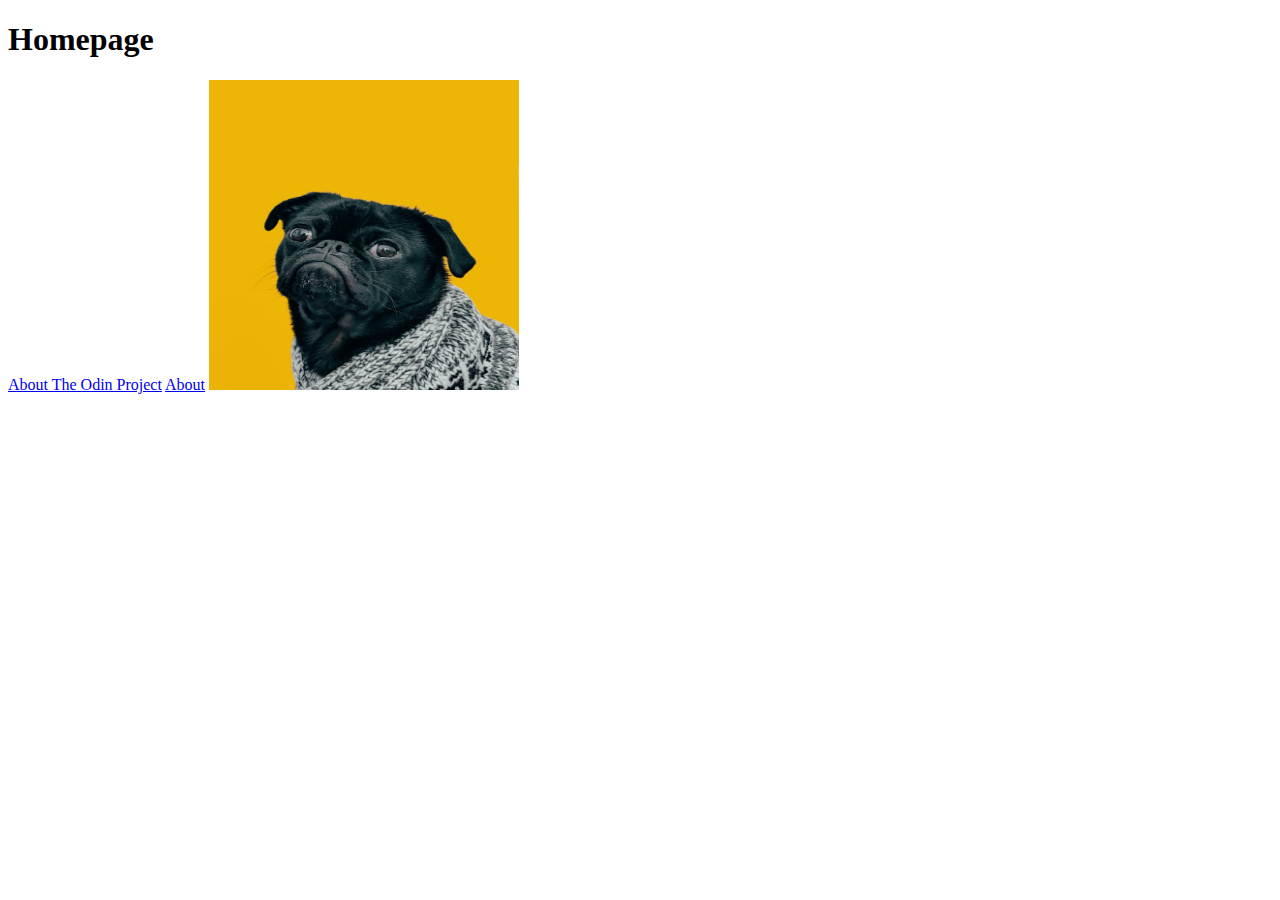
==== 1-foundations/4-odin-links-and-images/index.html @ 5c741e98 "add links and images" ====
<!DOCTYPE html>
<html lang="en">
<head>
    <meta charset="UTF-8">
    <meta name="viewport" content="width=device-width, initial-scale=1.0">
    <title>Odin Links and Images</title>
</head>
<body>
    <h1>Homepage</h1>
    <a href="https://www.theodinproject.com/about" target="_blank">About The Odin Project</a>
    <a href="./pages/about.html">About</a>
    <img src="./images/dog.jpg" alt="dog" height="310" width="310">
</body>
</html>
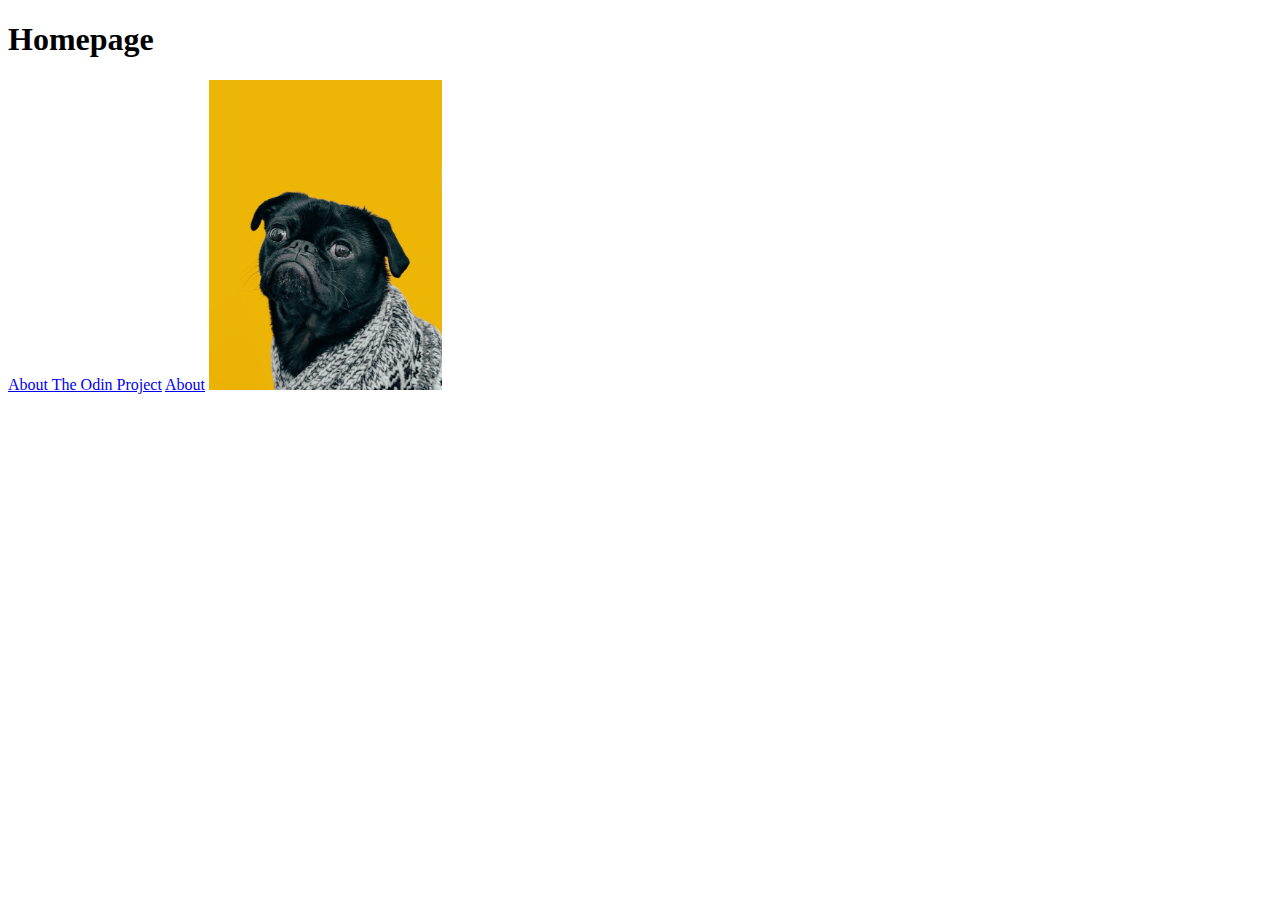
==== commit 7248c393: "change width dimension to auto" ====
--- a/1-foundations/4-odin-links-and-images/index.html
+++ b/1-foundations/4-odin-links-and-images/index.html
@@ -9,6 +9,6 @@
     <h1>Homepage</h1>
     <a href="https://www.theodinproject.com/about" target="_blank">About The Odin Project</a>
     <a href="./pages/about.html">About</a>
-    <img src="./images/dog.jpg" alt="dog" height="310" width="310">
+    <img src="./images/dog.jpg" alt="dog" height="310" width="auto">
 </body>
 </html>